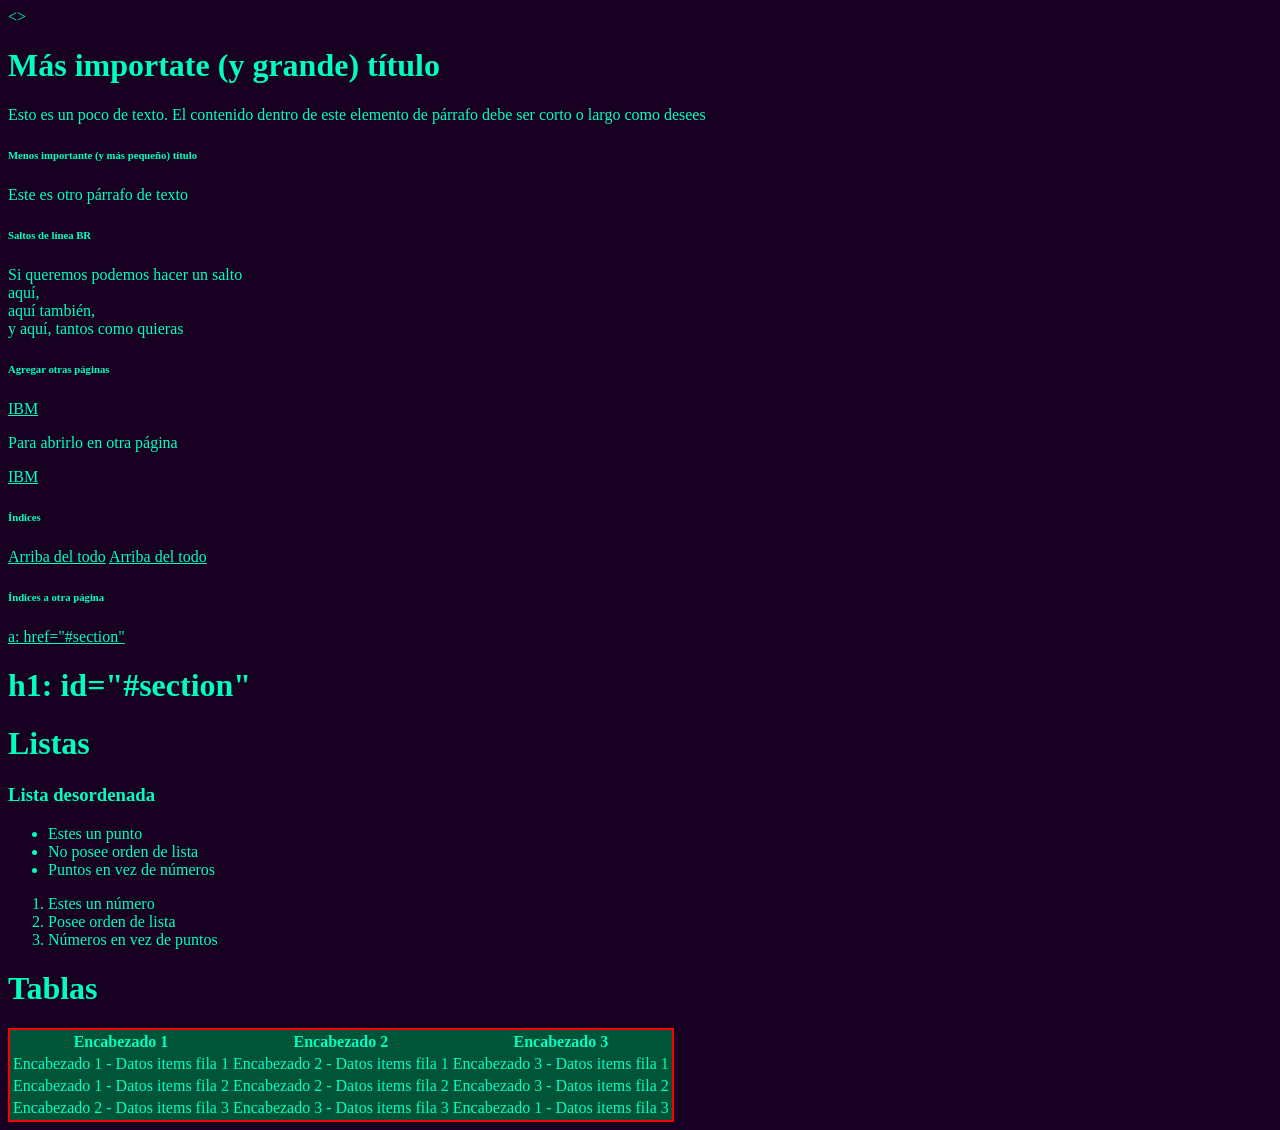
==== tercer-ejercicio/tercer-ejercicio.html @ 6021a244 "primera actulización" ====
<!DOCTYPE html>
    <html>

    <head>
        <head>
            <title>Ejemplo de página</title>
            <link rel="stylesheet" href="style.css">
            <script src="main.js"></script>
        </head>

        <>
            <h1>Más importate (y grande) título</h1>
            <p>Esto es un poco de texto. El contenido dentro de este elemento de párrafo debe ser corto o largo como desees</p>

            <h6>Menos importante (y más pequeño) título</h6>
            <p>Este es otro párrafo de texto</p>

            <h6>Saltos de línea BR</h6>
            <p>Si queremos podemos hacer un salto <br> aquí, <br>aquí también, <br>y aquí, tantos como quieras</p>

            <h6>Agregar otras páginas</h6>
            <a href="https://www.ibm.com">IBM</a>
            <p>Para abrirlo en otra página</p>
            <a href="https://www.ibm.com" target="_blank">IBM</a>

            <h6>Índices</h6>
            <a href="#">Arriba del todo</a>
            <a href="#top">Arriba del todo</a>

            <h6>Índices a otra página</h6>
            <a href="#section">a: href="#section"</a>
            <h1 id="#section">h1: id="#section"</h1>

            <h1>Listas</h1>
            <h3>Lista desordenada</h3>
            <ul>
                <li>Estes un punto</li>
                <li>No posee orden de lista</li>
                <li>Puntos en vez de números</li>
            </ul>
            <ol>
                <li>Estes un número</li>
                <li>Posee orden de lista</li>
                <li>Números en vez de puntos</li>
            </ol>

            <h1>Tablas</h1>
            <table>
            <!-- TR para secciones-->
            <!-- TH para columnas-->
            <!-- TD para filas-->
                <tr>
                    <th>Encabezado 1</th>
                    <th>Encabezado 2</th>
                    <th>Encabezado 3</th>
                </tr>
                <tr>
                    <td>Encabezado 1 - Datos items fila 1</td>
                    <td>Encabezado 2 - Datos items fila 1</td>
                    <td>Encabezado 3 - Datos items fila 1</td>
                </tr>
                <tr>
                    <td>Encabezado 1 - Datos items fila 2</td>
                    <td>Encabezado 2 - Datos items fila 2</td>
                    <td>Encabezado 3 - Datos items fila 2</td>
                </tr>
                <tr>
                    <td>Encabezado 2 - Datos items fila 3</td>
                    <td>Encabezado 3 - Datos items fila 3</td>
                    <td>Encabezado 1 - Datos items fila 3</td>
                </tr>
            </table>
                
        </body>
    </head>

    </html>
---- tercer-ejercicio/style.css ----
* {
    font-family: Georgia, 'Times New Roman', Times, serif;
    color: rgb(0, 255, 191);
}

body {
    background-color: rgb(24, 0, 34);
    
}

table {
    background-color: rgb(0, 85, 57);
    /* outline: 2px solid red; */
    border: 2px solid red;
}
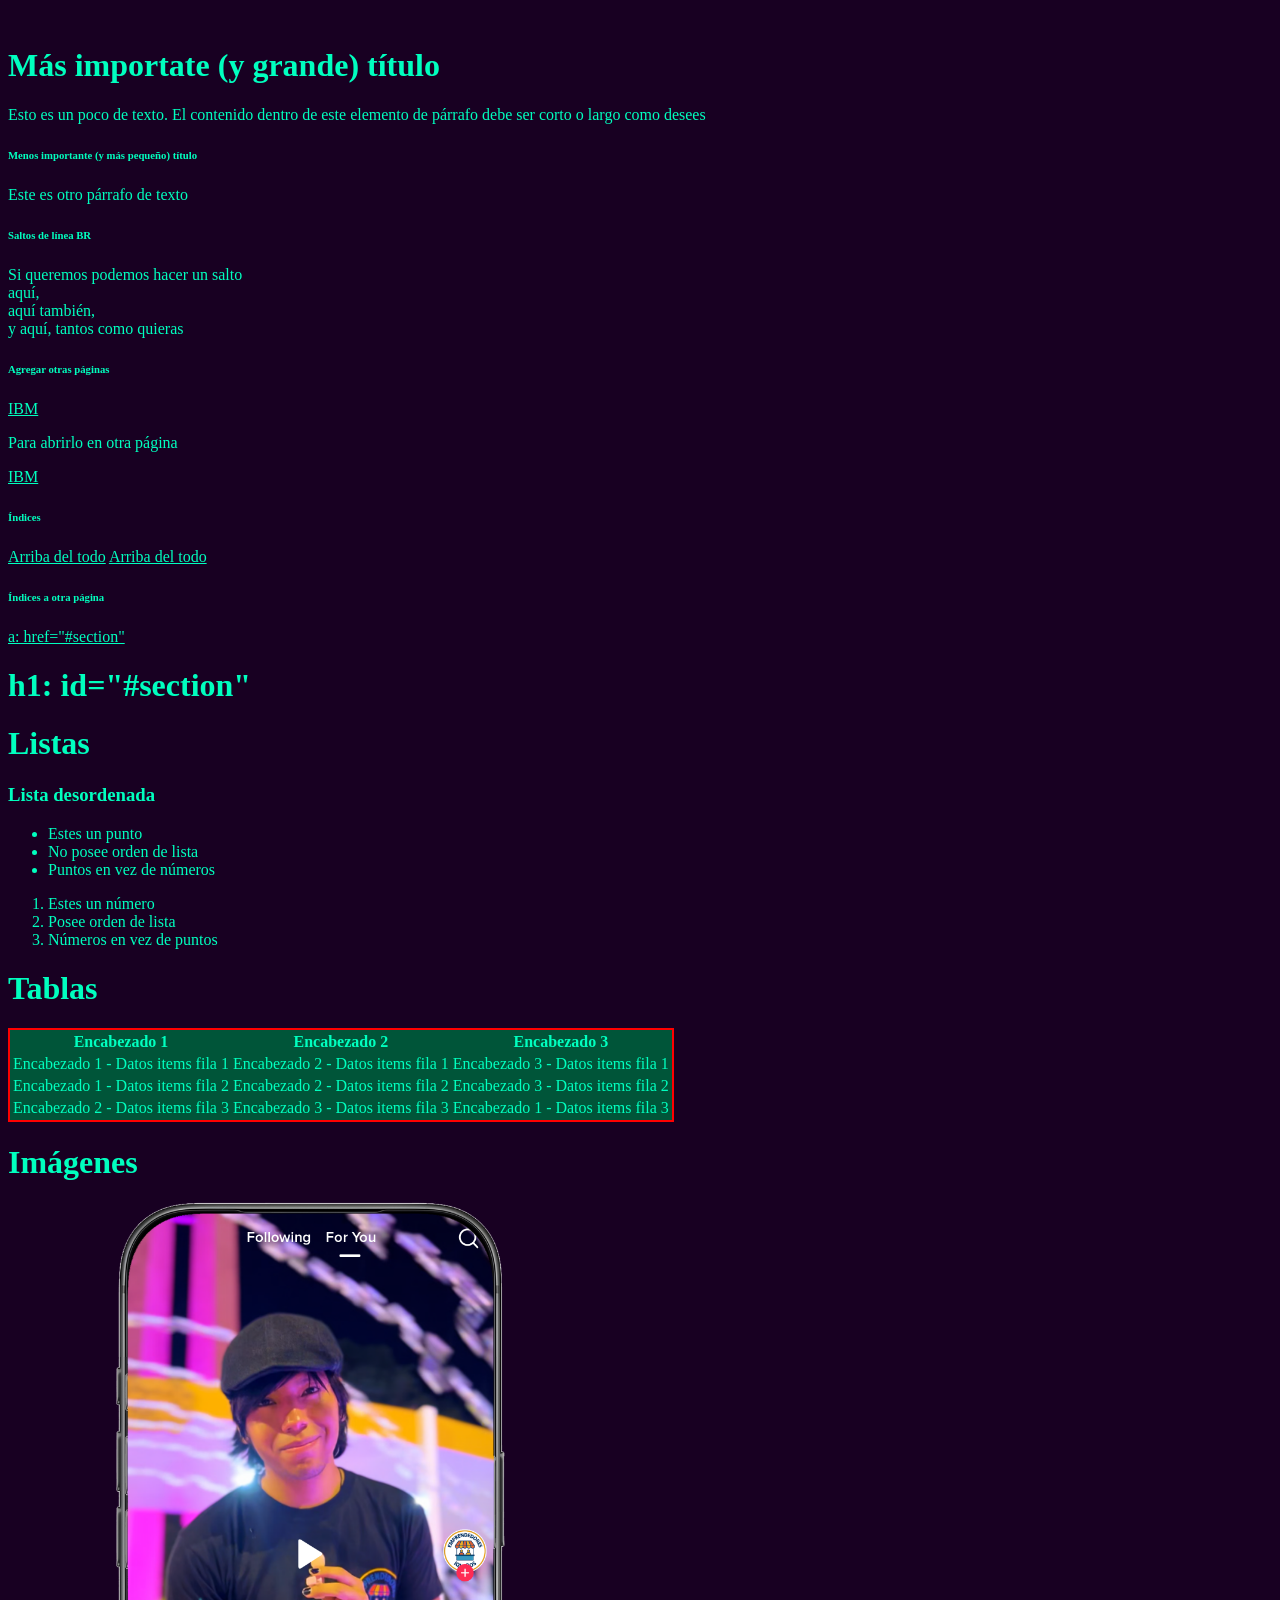
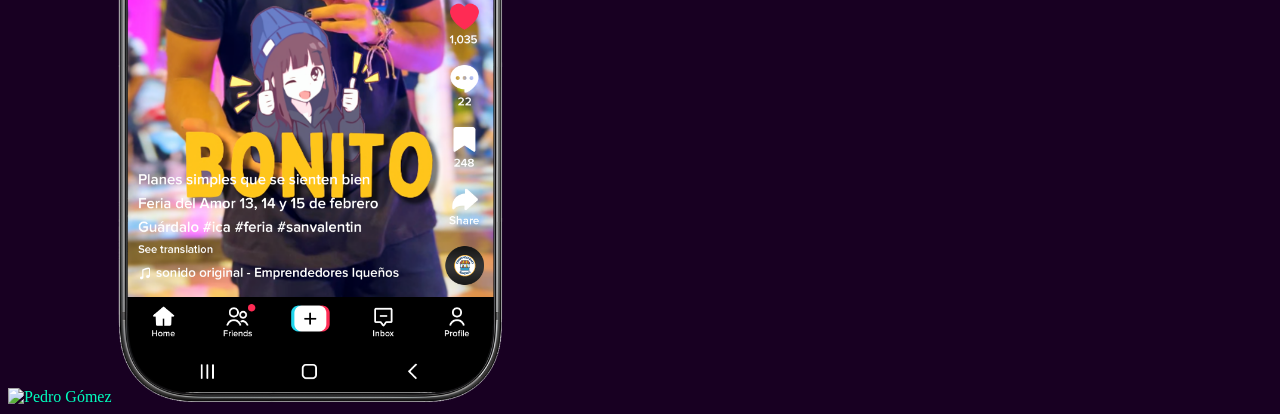
==== commit 8d15716d: "segunda actulización" ====
--- a/tercer-ejercicio/tercer-ejercicio.html
+++ b/tercer-ejercicio/tercer-ejercicio.html
@@ -8,7 +8,7 @@
             <script src="main.js"></script>
         </head>
 
-        <>
+        <img>
             <h1>Más importate (y grande) título</h1>
             <p>Esto es un poco de texto. El contenido dentro de este elemento de párrafo debe ser corto o largo como desees</p>
 
@@ -71,6 +71,11 @@
                 </tr>
             </table>
                 
+            <h1>Imágenes</h1>
+            <img src="https://sm.pcmag.com/pcmag_me/review/g/google-gem/google-gemini_yr4d.jpg" alt="Pedro Gómez" width="1200px" height="600px">
+            <img src="Emprendedores-iqueños-mockup.png" alt="EI" height="800">
+            
+
         </body>
     </head>
 
